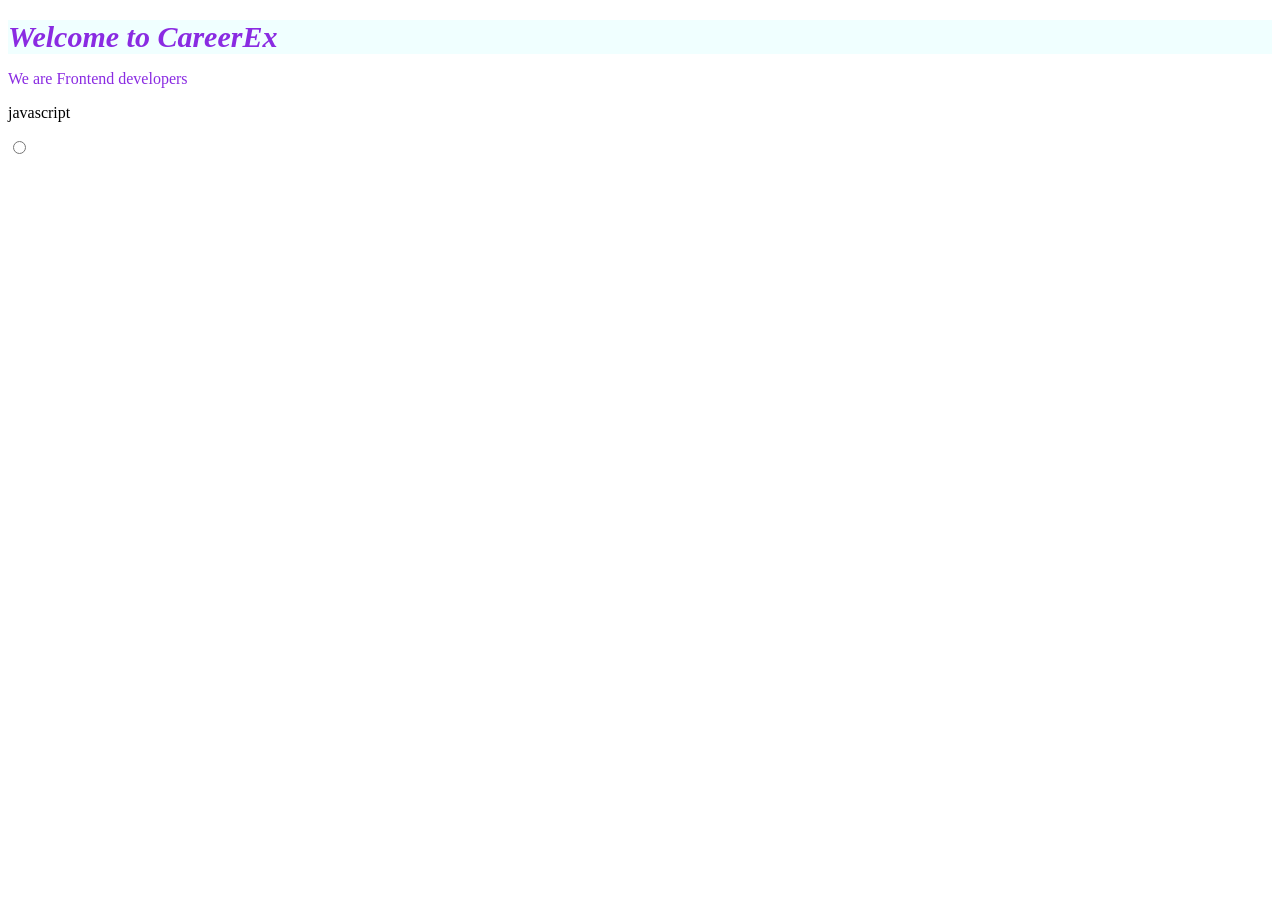
==== DOM/index.html @ 9a561f07 "dom" ====
<!DOCTYPE html>
<html lang="en">
  <head>
    <meta charset="UTF-8" />
    <meta name="viewport" content="width=device-width, initial-scale=1.0" />
    <title>Document</title>
    <link rel="stylesheet" href="index.css" />
  </head>
  <body>
    <h1>Welcome to CareerEx</h1>
    <p class="san">We are Frontend developers</p>
    <p id="message">javascript</p>
    <input type="radio" name="language" id="" value\ />
    <script src="../DOM/script.js"></script>
  </body>
</html>
---- DOM/index.css ----
h1 {
  color: blueviolet;
  font-size: 30px;
  font-style: italic;
  background-color: azure;
  margin-bottom: 0px;
}
.san {
  margin-bottom: 0px;
  color: blueviolet;
}
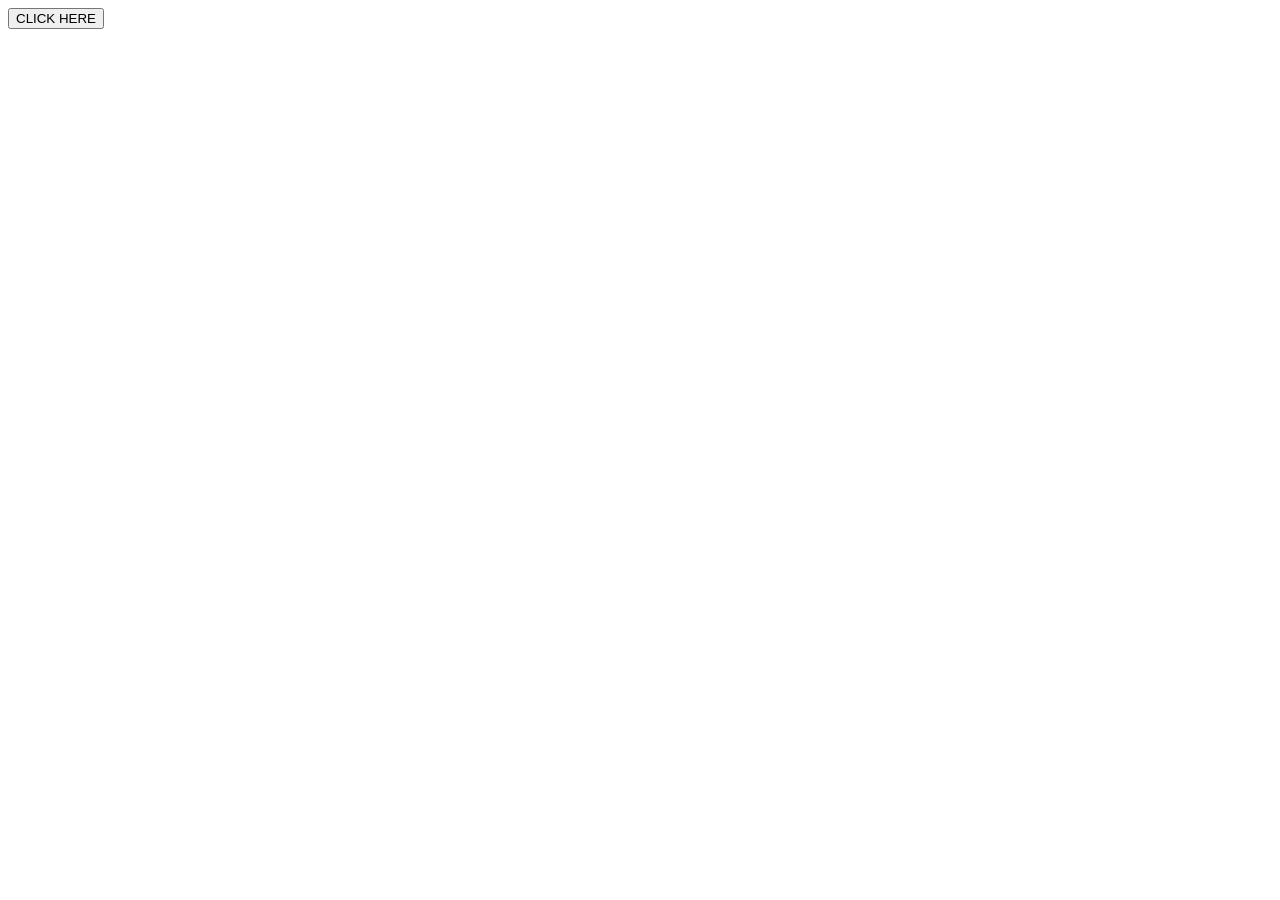
==== commit d912e4a1: "dom add event" ====
--- a/DOM/index.html
+++ b/DOM/index.html
@@ -7,10 +7,29 @@
     <link rel="stylesheet" href="index.css" />
   </head>
   <body>
-    <h1>Welcome to CareerEx</h1>
+    <!-- <h1>Welcome to CareerEx</h1>
     <p class="san">We are Frontend developers</p>
     <p id="message">javascript</p>
-    <input type="radio" name="language" id="" value\ />
-    <script src="../DOM/script.js"></script>
+    <input type="radio" name="language" id="" value\ /> -->
+    <div id="container">
+      <button
+        type="button"
+        id="btn"
+        onclick="console.log(this.id);
+      "
+      >
+        CLICK HERE
+      </button>
+    </div>
+    <script>
+      let btn = document.getElementById("btn");
+
+      const displaymsg = () => {
+        console.log("button clicked");
+      };
+      btn.addEventListener("click", displaymsg);
+
+      btn.removeEventListener();
+    </script>
   </body>
 </html>
